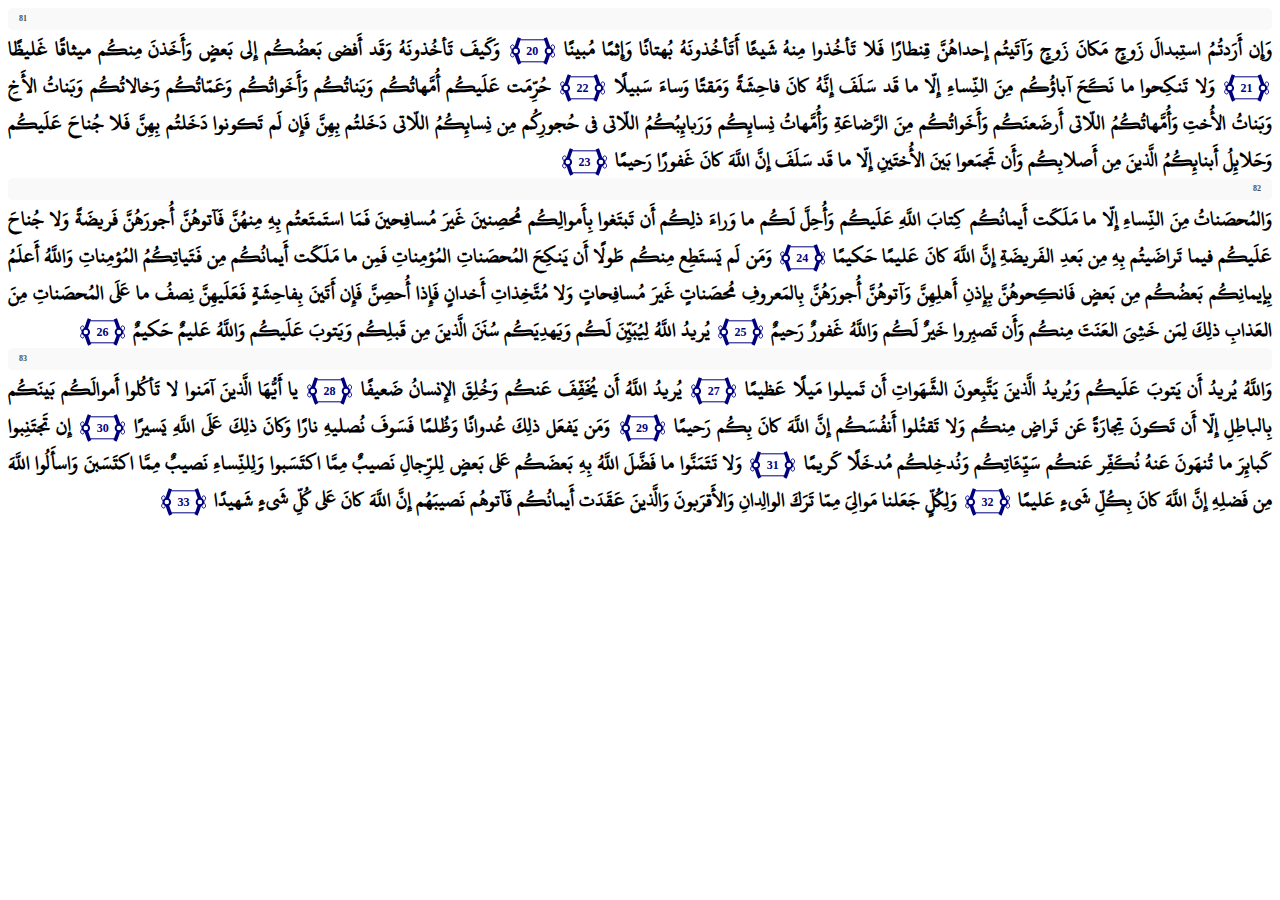
==== web/web.html @ 0d9a849f "adding icon" ====
<!DOCTYPE html><head><meta charset="utf-8" /><link rel="styleSheet" href="style.css" /></head><body><p style="text-align:left;" class="pageNum"><span>81</span></p><p class='pageText'>وَإِن أَرَدتُمُ استِبدالَ زَوجٍ مَكانَ زَوجٍ وَآتَيتُم إِحداهُنَّ قِنطارًا فَلا تَأخُذوا مِنهُ شَيئًا أَتَأخُذونَهُ بُهتانًا وَإِثمًا مُبينًا <span style='color:rgb(0, 0,127);' class='ayaNum'>20</span> وَكَيفَ تَأخُذونَهُ وَقَد أَفضى بَعضُكُم إِلى بَعضٍ وَأَخَذنَ مِنكُم ميثاقًا غَليظًا <span style='color:rgb(0, 0,127);' class='ayaNum'>21</span> وَلا تَنكِحوا ما نَكَحَ آباؤُكُم مِنَ النِّساءِ إِلّا ما قَد سَلَفَ إِنَّهُ كانَ فاحِشَةً وَمَقتًا وَساءَ سَبيلًا <span style='color:rgb(0, 0,127);' class='ayaNum'>22</span> حُرِّمَت عَلَيكُم أُمَّهاتُكُم وَبَناتُكُم وَأَخَواتُكُم وَعَمّاتُكُم وَخالاتُكُم وَبَناتُ الأَخِ وَبَناتُ الأُختِ وَأُمَّهاتُكُمُ اللّاتي أَرضَعنَكُم وَأَخَواتُكُم مِنَ الرَّضاعَةِ وَأُمَّهاتُ نِسائِكُم وَرَبائِبُكُمُ اللّاتي في حُجورِكُم مِن نِسائِكُمُ اللّاتي دَخَلتُم بِهِنَّ فَإِن لَم تَكونوا دَخَلتُم بِهِنَّ فَلا جُناحَ عَلَيكُم وَحَلائِلُ أَبنائِكُمُ الَّذينَ مِن أَصلابِكُم وَأَن تَجمَعوا بَينَ الأُختَينِ إِلّا ما قَد سَلَفَ إِنَّ اللَّهَ كانَ غَفورًا رَحيمًا <span style='color:rgb(0, 0,127);' class='ayaNum'>23</span> </p><p style="text-align:right;" class="pageNum"><span>82</span></p><p class='pageText'>وَالمُحصَناتُ مِنَ النِّساءِ إِلّا ما مَلَكَت أَيمانُكُم كِتابَ اللَّهِ عَلَيكُم وَأُحِلَّ لَكُم ما وَراءَ ذلِكُم أَن تَبتَغوا بِأَموالِكُم مُحصِنينَ غَيرَ مُسافِحينَ فَمَا استَمتَعتُم بِهِ مِنهُنَّ فَآتوهُنَّ أُجورَهُنَّ فَريضَةً وَلا جُناحَ عَلَيكُم فيما تَراضَيتُم بِهِ مِن بَعدِ الفَريضَةِ إِنَّ اللَّهَ كانَ عَليمًا حَكيمًا <span style='color:rgb(0, 0,127);' class='ayaNum'>24</span> وَمَن لَم يَستَطِع مِنكُم طَولًا أَن يَنكِحَ المُحصَناتِ المُؤمِناتِ فَمِن ما مَلَكَت أَيمانُكُم مِن فَتَياتِكُمُ المُؤمِناتِ وَاللَّهُ أَعلَمُ بِإيمانِكُم بَعضُكُم مِن بَعضٍ فَانكِحوهُنَّ بِإِذنِ أَهلِهِنَّ وَآتوهُنَّ أُجورَهُنَّ بِالمَعروفِ مُحصَناتٍ غَيرَ مُسافِحاتٍ وَلا مُتَّخِذاتِ أَخدانٍ فَإِذا أُحصِنَّ فَإِن أَتَينَ بِفاحِشَةٍ فَعَلَيهِنَّ نِصفُ ما عَلَى المُحصَناتِ مِنَ العَذابِ ذلِكَ لِمَن خَشِيَ العَنَتَ مِنكُم وَأَن تَصبِروا خَيرٌ لَكُم وَاللَّهُ غَفورٌ رَحيمٌ <span style='color:rgb(0, 0,127);' class='ayaNum'>25</span> يُريدُ اللَّهُ لِيُبَيِّنَ لَكُم وَيَهدِيَكُم سُنَنَ الَّذينَ مِن قَبلِكُم وَيَتوبَ عَلَيكُم وَاللَّهُ عَليمٌ حَكيمٌ <span style='color:rgb(0, 0,127);' class='ayaNum'>26</span> </p><p style="text-align:left;" class="pageNum"><span>83</span></p><p class='pageText'>وَاللَّهُ يُريدُ أَن يَتوبَ عَلَيكُم وَيُريدُ الَّذينَ يَتَّبِعونَ الشَّهَواتِ أَن تَميلوا مَيلًا عَظيمًا <span style='color:rgb(0, 0,127);' class='ayaNum'>27</span> يُريدُ اللَّهُ أَن يُخَفِّفَ عَنكُم وَخُلِقَ الإِنسانُ ضَعيفًا <span style='color:rgb(0, 0,127);' class='ayaNum'>28</span> يا أَيُّهَا الَّذينَ آمَنوا لا تَأكُلوا أَموالَكُم بَينَكُم بِالباطِلِ إِلّا أَن تَكونَ تِجارَةً عَن تَراضٍ مِنكُم وَلا تَقتُلوا أَنفُسَكُم إِنَّ اللَّهَ كانَ بِكُم رَحيمًا <span style='color:rgb(0, 0,127);' class='ayaNum'>29</span> وَمَن يَفعَل ذلِكَ عُدوانًا وَظُلمًا فَسَوفَ نُصليهِ نارًا وَكانَ ذلِكَ عَلَى اللَّهِ يَسيرًا <span style='color:rgb(0, 0,127);' class='ayaNum'>30</span> إِن تَجتَنِبوا كَبائِرَ ما تُنهَونَ عَنهُ نُكَفِّر عَنكُم سَيِّئَاتِكُم وَنُدخِلكُم مُدخَلًا كَريمًا <span style='color:rgb(0, 0,127);' class='ayaNum'>31</span> وَلا تَتَمَنَّوا ما فَضَّلَ اللَّهُ بِهِ بَعضَكُم عَلى بَعضٍ لِلرِّجالِ نَصيبٌ مِمَّا اكتَسَبوا وَلِلنِّساءِ نَصيبٌ مِمَّا اكتَسَبنَ وَاسأَلُوا اللَّهَ مِن فَضلِهِ إِنَّ اللَّهَ كانَ بِكُلِّ شَيءٍ عَليمًا <span style='color:rgb(0, 0,127);' class='ayaNum'>32</span> وَلِكُلٍّ جَعَلنا مَوالِيَ مِمّا تَرَكَ الوالِدانِ وَالأَقرَبونَ وَالَّذينَ عَقَدَت أَيمانُكُم فَآتوهُم نَصيبَهُم إِنَّ اللَّهَ كانَ عَلى كُلِّ شَيءٍ شَهيدًا <span style='color:rgb(0, 0,127);' class='ayaNum'>33</span> </p></body></html>
---- web/style.css ----
@font-face {
  font-family: 'Uthmani';
  font-style: normal;
  font-weight: 400;
  src: url(fonts/UthmanicHafs1-Ver09.eot);
  src: url(fonts/UthmanicHafs1-Ver09.eot?#iefix) format('embedded-opentype'),
       url(fonts/UthmanicHafs1-Ver09.woff2) format('woff2'),
       url(fonts/UthmanicHafs1-Ver09.woff) format('woff'),
       url(fonts/UthmanicHafs1-Ver09.ttf) format('truetype');
}

body
{
	direction:rtl;
	text-align:right;
	font-family:'Uthmani';
}

.pageText
{
	font-size:16pt;
	font-weight:bold;
	text-align: justify;
	padding:0;
	margin:0;
}

.ayaNum
{
	font-size:9pt;
	font-family:Tahoma;
	background-image:url('../images/aya_no.svg');
	display: inline-block;
	width:45px;
	height:30px;
	line-height:30px;
	text-align:center;
	margin: 0 3px;
}

.pageNum
{
	color:#4C4C4C;
	background-color:#F9F9F9;
	line-height:20px;
	border-radius:5px;
	padding:0;
	margin:0;
	height:22px;
}

.pageNum span
{
	border-radius:100%;
	display: inline-block;
	min-width: 30px; 
	height:30px;
	text-align: center;
	line-height:30px;
	top:-4px;
	position: relative;
	font-family:Tahoma;
	font-size:8px;
	font-weight:bold;
	background-image:url('../images/page_num.svg');
}
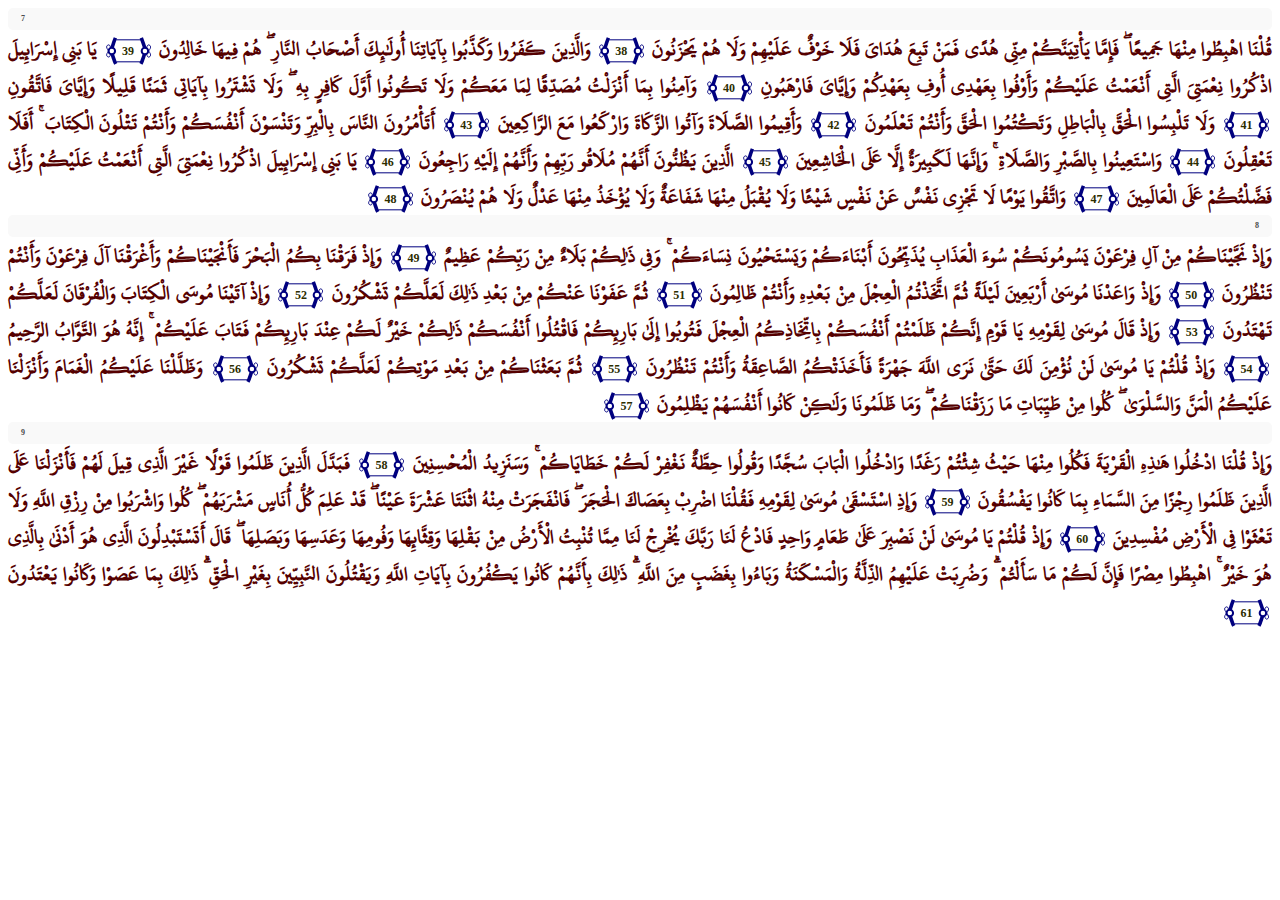
==== commit e3e4f346: "add default settings and search by sura name" ====
--- a/web/web.html
+++ b/web/web.html
@@ -1 +1 @@
-<!DOCTYPE html><head><meta charset="utf-8" /><link rel="styleSheet" href="style.css" /></head><body><p style="text-align:left;" class="pageNum"><span>81</span></p><p class='pageText'>وَإِن أَرَدتُمُ استِبدالَ زَوجٍ مَكانَ زَوجٍ وَآتَيتُم إِحداهُنَّ قِنطارًا فَلا تَأخُذوا مِنهُ شَيئًا أَتَأخُذونَهُ بُهتانًا وَإِثمًا مُبينًا <span style='color:rgb(0, 0,127);' class='ayaNum'>20</span> وَكَيفَ تَأخُذونَهُ وَقَد أَفضى بَعضُكُم إِلى بَعضٍ وَأَخَذنَ مِنكُم ميثاقًا غَليظًا <span style='color:rgb(0, 0,127);' class='ayaNum'>21</span> وَلا تَنكِحوا ما نَكَحَ آباؤُكُم مِنَ النِّساءِ إِلّا ما قَد سَلَفَ إِنَّهُ كانَ فاحِشَةً وَمَقتًا وَساءَ سَبيلًا <span style='color:rgb(0, 0,127);' class='ayaNum'>22</span> حُرِّمَت عَلَيكُم أُمَّهاتُكُم وَبَناتُكُم وَأَخَواتُكُم وَعَمّاتُكُم وَخالاتُكُم وَبَناتُ الأَخِ وَبَناتُ الأُختِ وَأُمَّهاتُكُمُ اللّاتي أَرضَعنَكُم وَأَخَواتُكُم مِنَ الرَّضاعَةِ وَأُمَّهاتُ نِسائِكُم وَرَبائِبُكُمُ اللّاتي في حُجورِكُم مِن نِسائِكُمُ اللّاتي دَخَلتُم بِهِنَّ فَإِن لَم تَكونوا دَخَلتُم بِهِنَّ فَلا جُناحَ عَلَيكُم وَحَلائِلُ أَبنائِكُمُ الَّذينَ مِن أَصلابِكُم وَأَن تَجمَعوا بَينَ الأُختَينِ إِلّا ما قَد سَلَفَ إِنَّ اللَّهَ كانَ غَفورًا رَحيمًا <span style='color:rgb(0, 0,127);' class='ayaNum'>23</span> </p><p style="text-align:right;" class="pageNum"><span>82</span></p><p class='pageText'>وَالمُحصَناتُ مِنَ النِّساءِ إِلّا ما مَلَكَت أَيمانُكُم كِتابَ اللَّهِ عَلَيكُم وَأُحِلَّ لَكُم ما وَراءَ ذلِكُم أَن تَبتَغوا بِأَموالِكُم مُحصِنينَ غَيرَ مُسافِحينَ فَمَا استَمتَعتُم بِهِ مِنهُنَّ فَآتوهُنَّ أُجورَهُنَّ فَريضَةً وَلا جُناحَ عَلَيكُم فيما تَراضَيتُم بِهِ مِن بَعدِ الفَريضَةِ إِنَّ اللَّهَ كانَ عَليمًا حَكيمًا <span style='color:rgb(0, 0,127);' class='ayaNum'>24</span> وَمَن لَم يَستَطِع مِنكُم طَولًا أَن يَنكِحَ المُحصَناتِ المُؤمِناتِ فَمِن ما مَلَكَت أَيمانُكُم مِن فَتَياتِكُمُ المُؤمِناتِ وَاللَّهُ أَعلَمُ بِإيمانِكُم بَعضُكُم مِن بَعضٍ فَانكِحوهُنَّ بِإِذنِ أَهلِهِنَّ وَآتوهُنَّ أُجورَهُنَّ بِالمَعروفِ مُحصَناتٍ غَيرَ مُسافِحاتٍ وَلا مُتَّخِذاتِ أَخدانٍ فَإِذا أُحصِنَّ فَإِن أَتَينَ بِفاحِشَةٍ فَعَلَيهِنَّ نِصفُ ما عَلَى المُحصَناتِ مِنَ العَذابِ ذلِكَ لِمَن خَشِيَ العَنَتَ مِنكُم وَأَن تَصبِروا خَيرٌ لَكُم وَاللَّهُ غَفورٌ رَحيمٌ <span style='color:rgb(0, 0,127);' class='ayaNum'>25</span> يُريدُ اللَّهُ لِيُبَيِّنَ لَكُم وَيَهدِيَكُم سُنَنَ الَّذينَ مِن قَبلِكُم وَيَتوبَ عَلَيكُم وَاللَّهُ عَليمٌ حَكيمٌ <span style='color:rgb(0, 0,127);' class='ayaNum'>26</span> </p><p style="text-align:left;" class="pageNum"><span>83</span></p><p class='pageText'>وَاللَّهُ يُريدُ أَن يَتوبَ عَلَيكُم وَيُريدُ الَّذينَ يَتَّبِعونَ الشَّهَواتِ أَن تَميلوا مَيلًا عَظيمًا <span style='color:rgb(0, 0,127);' class='ayaNum'>27</span> يُريدُ اللَّهُ أَن يُخَفِّفَ عَنكُم وَخُلِقَ الإِنسانُ ضَعيفًا <span style='color:rgb(0, 0,127);' class='ayaNum'>28</span> يا أَيُّهَا الَّذينَ آمَنوا لا تَأكُلوا أَموالَكُم بَينَكُم بِالباطِلِ إِلّا أَن تَكونَ تِجارَةً عَن تَراضٍ مِنكُم وَلا تَقتُلوا أَنفُسَكُم إِنَّ اللَّهَ كانَ بِكُم رَحيمًا <span style='color:rgb(0, 0,127);' class='ayaNum'>29</span> وَمَن يَفعَل ذلِكَ عُدوانًا وَظُلمًا فَسَوفَ نُصليهِ نارًا وَكانَ ذلِكَ عَلَى اللَّهِ يَسيرًا <span style='color:rgb(0, 0,127);' class='ayaNum'>30</span> إِن تَجتَنِبوا كَبائِرَ ما تُنهَونَ عَنهُ نُكَفِّر عَنكُم سَيِّئَاتِكُم وَنُدخِلكُم مُدخَلًا كَريمًا <span style='color:rgb(0, 0,127);' class='ayaNum'>31</span> وَلا تَتَمَنَّوا ما فَضَّلَ اللَّهُ بِهِ بَعضَكُم عَلى بَعضٍ لِلرِّجالِ نَصيبٌ مِمَّا اكتَسَبوا وَلِلنِّساءِ نَصيبٌ مِمَّا اكتَسَبنَ وَاسأَلُوا اللَّهَ مِن فَضلِهِ إِنَّ اللَّهَ كانَ بِكُلِّ شَيءٍ عَليمًا <span style='color:rgb(0, 0,127);' class='ayaNum'>32</span> وَلِكُلٍّ جَعَلنا مَوالِيَ مِمّا تَرَكَ الوالِدانِ وَالأَقرَبونَ وَالَّذينَ عَقَدَت أَيمانُكُم فَآتوهُم نَصيبَهُم إِنَّ اللَّهَ كانَ عَلى كُلِّ شَيءٍ شَهيدًا <span style='color:rgb(0, 0,127);' class='ayaNum'>33</span> </p></body></html>+<!DOCTYPE html><head><meta charset="utf-8" /><link rel="styleSheet" href="style.css" /></head><body><p style="text-align:left;" class="pageNum"><span>7</span></p><p class='pageText'><span style='color:rgb(85,0,0)'>قُلْنَا اهْبِطُوا مِنْهَا جَمِيعًا ۖ فَإِمَّا يَأْتِيَنَّكُمْ مِنِّي هُدًى فَمَنْ تَبِعَ هُدَايَ فَلَا خَوْفٌ عَلَيْهِمْ وَلَا هُمْ يَحْزَنُونَ</span> <span style='color:rgb(44,45,0);' class='ayaNum'>38</span> <span style='color:rgb(85,0,0)'>وَالَّذِينَ كَفَرُوا وَكَذَّبُوا بِآيَاتِنَا أُولَٰئِكَ أَصْحَابُ النَّارِ ۖ هُمْ فِيهَا خَالِدُونَ</span> <span style='color:rgb(44,45,0);' class='ayaNum'>39</span> <span style='color:rgb(85,0,0)'>يَا بَنِي إِسْرَائِيلَ اذْكُرُوا نِعْمَتِيَ الَّتِي أَنْعَمْتُ عَلَيْكُمْ وَأَوْفُوا بِعَهْدِي أُوفِ بِعَهْدِكُمْ وَإِيَّايَ فَارْهَبُونِ</span> <span style='color:rgb(44,45,0);' class='ayaNum'>40</span> <span style='color:rgb(85,0,0)'>وَآمِنُوا بِمَا أَنْزَلْتُ مُصَدِّقًا لِمَا مَعَكُمْ وَلَا تَكُونُوا أَوَّلَ كَافِرٍ بِهِ ۖ وَلَا تَشْتَرُوا بِآيَاتِي ثَمَنًا قَلِيلًا وَإِيَّايَ فَاتَّقُونِ</span> <span style='color:rgb(44,45,0);' class='ayaNum'>41</span> <span style='color:rgb(85,0,0)'>وَلَا تَلْبِسُوا الْحَقَّ بِالْبَاطِلِ وَتَكْتُمُوا الْحَقَّ وَأَنْتُمْ تَعْلَمُونَ</span> <span style='color:rgb(44,45,0);' class='ayaNum'>42</span> <span style='color:rgb(85,0,0)'>وَأَقِيمُوا الصَّلَاةَ وَآتُوا الزَّكَاةَ وَارْكَعُوا مَعَ الرَّاكِعِينَ</span> <span style='color:rgb(44,45,0);' class='ayaNum'>43</span> <span style='color:rgb(85,0,0)'>أَتَأْمُرُونَ النَّاسَ بِالْبِرِّ وَتَنْسَوْنَ أَنْفُسَكُمْ وَأَنْتُمْ تَتْلُونَ الْكِتَابَ ۚ أَفَلَا تَعْقِلُونَ</span> <span style='color:rgb(44,45,0);' class='ayaNum'>44</span> <span style='color:rgb(85,0,0)'>وَاسْتَعِينُوا بِالصَّبْرِ وَالصَّلَاةِ ۚ وَإِنَّهَا لَكَبِيرَةٌ إِلَّا عَلَى الْخَاشِعِينَ</span> <span style='color:rgb(44,45,0);' class='ayaNum'>45</span> <span style='color:rgb(85,0,0)'>الَّذِينَ يَظُنُّونَ أَنَّهُمْ مُلَاقُو رَبِّهِمْ وَأَنَّهُمْ إِلَيْهِ رَاجِعُونَ</span> <span style='color:rgb(44,45,0);' class='ayaNum'>46</span> <span style='color:rgb(85,0,0)'>يَا بَنِي إِسْرَائِيلَ اذْكُرُوا نِعْمَتِيَ الَّتِي أَنْعَمْتُ عَلَيْكُمْ وَأَنِّي فَضَّلْتُكُمْ عَلَى الْعَالَمِينَ</span> <span style='color:rgb(44,45,0);' class='ayaNum'>47</span> <span style='color:rgb(85,0,0)'>وَاتَّقُوا يَوْمًا لَا تَجْزِي نَفْسٌ عَنْ نَفْسٍ شَيْئًا وَلَا يُقْبَلُ مِنْهَا شَفَاعَةٌ وَلَا يُؤْخَذُ مِنْهَا عَدْلٌ وَلَا هُمْ يُنْصَرُونَ</span> <span style='color:rgb(44,45,0);' class='ayaNum'>48</span> </p><p style="text-align:right;" class="pageNum"><span>8</span></p><p class='pageText'><span style='color:rgb(85,0,0)'>وَإِذْ نَجَّيْنَاكُمْ مِنْ آلِ فِرْعَوْنَ يَسُومُونَكُمْ سُوءَ الْعَذَابِ يُذَبِّحُونَ أَبْنَاءَكُمْ وَيَسْتَحْيُونَ نِسَاءَكُمْ ۚ وَفِي ذَٰلِكُمْ بَلَاءٌ مِنْ رَبِّكُمْ عَظِيمٌ</span> <span style='color:rgb(44,45,0);' class='ayaNum'>49</span> <span style='color:rgb(85,0,0)'>وَإِذْ فَرَقْنَا بِكُمُ الْبَحْرَ فَأَنْجَيْنَاكُمْ وَأَغْرَقْنَا آلَ فِرْعَوْنَ وَأَنْتُمْ تَنْظُرُونَ</span> <span style='color:rgb(44,45,0);' class='ayaNum'>50</span> <span style='color:rgb(85,0,0)'>وَإِذْ وَاعَدْنَا مُوسَىٰ أَرْبَعِينَ لَيْلَةً ثُمَّ اتَّخَذْتُمُ الْعِجْلَ مِنْ بَعْدِهِ وَأَنْتُمْ ظَالِمُونَ</span> <span style='color:rgb(44,45,0);' class='ayaNum'>51</span> <span style='color:rgb(85,0,0)'>ثُمَّ عَفَوْنَا عَنْكُمْ مِنْ بَعْدِ ذَٰلِكَ لَعَلَّكُمْ تَشْكُرُونَ</span> <span style='color:rgb(44,45,0);' class='ayaNum'>52</span> <span style='color:rgb(85,0,0)'>وَإِذْ آتَيْنَا مُوسَى الْكِتَابَ وَالْفُرْقَانَ لَعَلَّكُمْ تَهْتَدُونَ</span> <span style='color:rgb(44,45,0);' class='ayaNum'>53</span> <span style='color:rgb(85,0,0)'>وَإِذْ قَالَ مُوسَىٰ لِقَوْمِهِ يَا قَوْمِ إِنَّكُمْ ظَلَمْتُمْ أَنْفُسَكُمْ بِاتِّخَاذِكُمُ الْعِجْلَ فَتُوبُوا إِلَىٰ بَارِئِكُمْ فَاقْتُلُوا أَنْفُسَكُمْ ذَٰلِكُمْ خَيْرٌ لَكُمْ عِنْدَ بَارِئِكُمْ فَتَابَ عَلَيْكُمْ ۚ إِنَّهُ هُوَ التَّوَّابُ الرَّحِيمُ</span> <span style='color:rgb(44,45,0);' class='ayaNum'>54</span> <span style='color:rgb(85,0,0)'>وَإِذْ قُلْتُمْ يَا مُوسَىٰ لَنْ نُؤْمِنَ لَكَ حَتَّىٰ نَرَى اللَّهَ جَهْرَةً فَأَخَذَتْكُمُ الصَّاعِقَةُ وَأَنْتُمْ تَنْظُرُونَ</span> <span style='color:rgb(44,45,0);' class='ayaNum'>55</span> <span style='color:rgb(85,0,0)'>ثُمَّ بَعَثْنَاكُمْ مِنْ بَعْدِ مَوْتِكُمْ لَعَلَّكُمْ تَشْكُرُونَ</span> <span style='color:rgb(44,45,0);' class='ayaNum'>56</span> <span style='color:rgb(85,0,0)'>وَظَلَّلْنَا عَلَيْكُمُ الْغَمَامَ وَأَنْزَلْنَا عَلَيْكُمُ الْمَنَّ وَالسَّلْوَىٰ ۖ كُلُوا مِنْ طَيِّبَاتِ مَا رَزَقْنَاكُمْ ۖ وَمَا ظَلَمُونَا وَلَٰكِنْ كَانُوا أَنْفُسَهُمْ يَظْلِمُونَ</span> <span style='color:rgb(44,45,0);' class='ayaNum'>57</span> </p><p style="text-align:left;" class="pageNum"><span>9</span></p><p class='pageText'><span style='color:rgb(85,0,0)'>وَإِذْ قُلْنَا ادْخُلُوا هَٰذِهِ الْقَرْيَةَ فَكُلُوا مِنْهَا حَيْثُ شِئْتُمْ رَغَدًا وَادْخُلُوا الْبَابَ سُجَّدًا وَقُولُوا حِطَّةٌ نَغْفِرْ لَكُمْ خَطَايَاكُمْ ۚ وَسَنَزِيدُ الْمُحْسِنِينَ</span> <span style='color:rgb(44,45,0);' class='ayaNum'>58</span> <span style='color:rgb(85,0,0)'>فَبَدَّلَ الَّذِينَ ظَلَمُوا قَوْلًا غَيْرَ الَّذِي قِيلَ لَهُمْ فَأَنْزَلْنَا عَلَى الَّذِينَ ظَلَمُوا رِجْزًا مِنَ السَّمَاءِ بِمَا كَانُوا يَفْسُقُونَ</span> <span style='color:rgb(44,45,0);' class='ayaNum'>59</span> <span style='color:rgb(85,0,0)'>وَإِذِ اسْتَسْقَىٰ مُوسَىٰ لِقَوْمِهِ فَقُلْنَا اضْرِبْ بِعَصَاكَ الْحَجَرَ ۖ فَانْفَجَرَتْ مِنْهُ اثْنَتَا عَشْرَةَ عَيْنًا ۖ قَدْ عَلِمَ كُلُّ أُنَاسٍ مَشْرَبَهُمْ ۖ كُلُوا وَاشْرَبُوا مِنْ رِزْقِ اللَّهِ وَلَا تَعْثَوْا فِي الْأَرْضِ مُفْسِدِينَ</span> <span style='color:rgb(44,45,0);' class='ayaNum'>60</span> <span style='color:rgb(85,0,0)'>وَإِذْ قُلْتُمْ يَا مُوسَىٰ لَنْ نَصْبِرَ عَلَىٰ طَعَامٍ وَاحِدٍ فَادْعُ لَنَا رَبَّكَ يُخْرِجْ لَنَا مِمَّا تُنْبِتُ الْأَرْضُ مِنْ بَقْلِهَا وَقِثَّائِهَا وَفُومِهَا وَعَدَسِهَا وَبَصَلِهَا ۖ قَالَ أَتَسْتَبْدِلُونَ الَّذِي هُوَ أَدْنَىٰ بِالَّذِي هُوَ خَيْرٌ ۚ اهْبِطُوا مِصْرًا فَإِنَّ لَكُمْ مَا سَأَلْتُمْ ۗ وَضُرِبَتْ عَلَيْهِمُ الذِّلَّةُ وَالْمَسْكَنَةُ وَبَاءُوا بِغَضَبٍ مِنَ اللَّهِ ۗ ذَٰلِكَ بِأَنَّهُمْ كَانُوا يَكْفُرُونَ بِآيَاتِ اللَّهِ وَيَقْتُلُونَ النَّبِيِّينَ بِغَيْرِ الْحَقِّ ۗ ذَٰلِكَ بِمَا عَصَوْا وَكَانُوا يَعْتَدُونَ</span> <span style='color:rgb(44,45,0);' class='ayaNum'>61</span> </p></body></html>